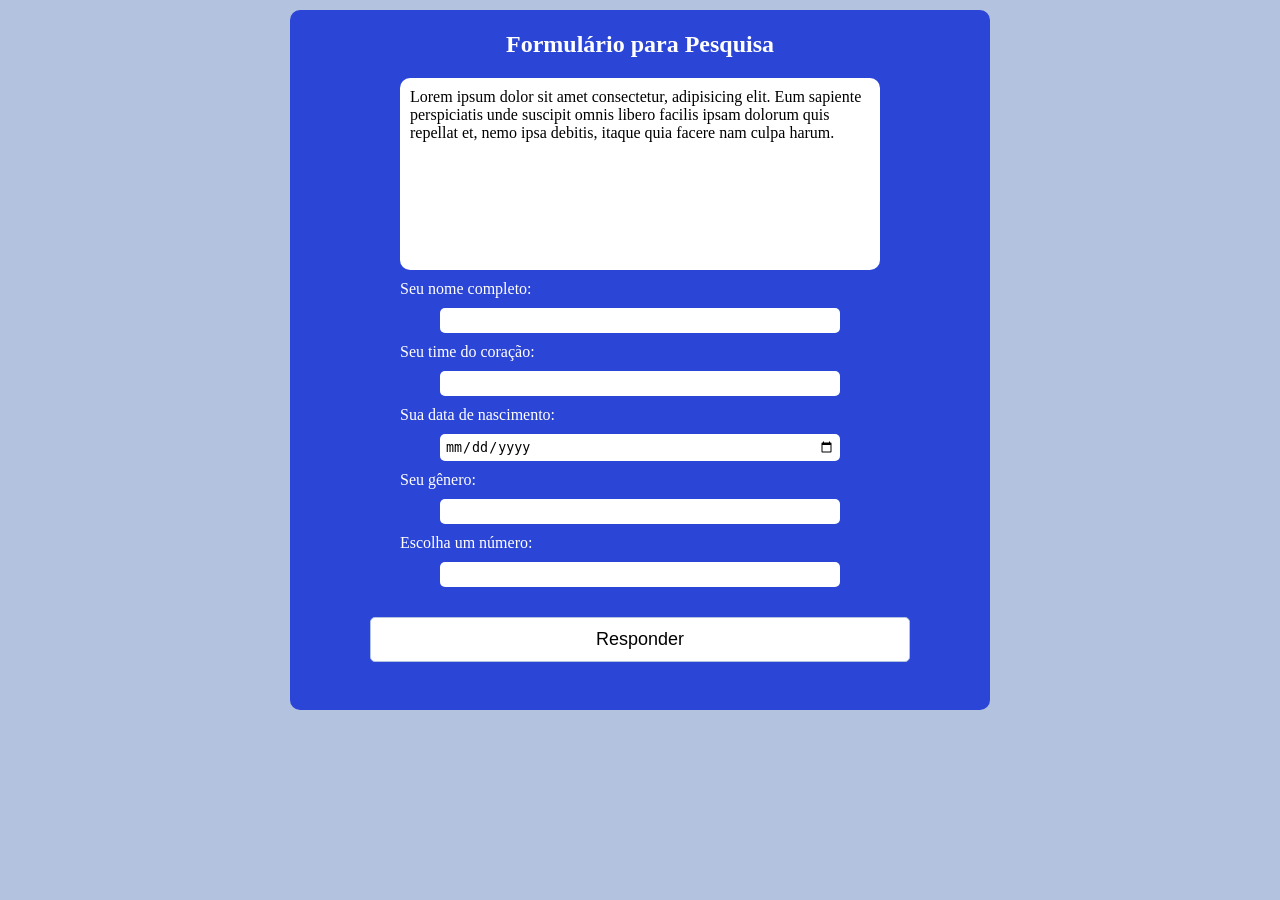
==== index.html @ 25a6675f "Primeiro commit: Estrutura da página." ====
<!DOCTYPE html>
<html lang="pt-BR">
<head>
  <meta charset="UTF-8">
  <meta name="viewport" content="width=device-width, initial-scale=1.0">
  <title>Meu site</title>
  <link rel="stylesheet" href="./assets/css/site.css">
  <script src="./assets/js/index.js" defer></script>
</head>
<body>
  <section class="container">
    <h1>Formulário para Pesquisa</h1>
    
    <p class="paragraf">
    Lorem ipsum dolor sit amet consectetur, adipisicing elit. Eum sapiente perspiciatis unde suscipit omnis libero facilis ipsam dolorum quis repellat et, nemo ipsa debitis, itaque quia facere nam culpa harum.
    </p>

    <form class="forms">

      <label for="nome-usuario">Seu nome completo:</label>
      <input id="nome-usuario" type="text">

      <label for="time-do-coracao">Seu time do coração:</label>
      <input id="time-do-coracao" type="text">
      
      <label for="dataNascimento">Sua data de nascimento:</label>
      <input id="dataNascimento" type="date">
      
      <label for="genero-usuario">Seu gênero:</label>
      <input id="genero-usuario" type="text">
      
      <label for="numero-usuario">Escolha um número:</label>
      <input id="numero-usuario" type="number">
      
    </form>
    
    <div class="comanda">
      <button class="botao" type="submit">Responder</button>
    </div>
  </section>
  
</body>
</html>
---- assets/css/site.css ----
.elms-sans- {
  font-family: "Elms Sans", sans-serif;
  font-optical-sizing: auto;
  font-weight: weight;
  font-style: normal;
}

:root {
  --corBase: rgb(178, 194, 223);
  --corMenu: rgb(43, 69, 214);
}

/* Border-box serve para afastar o conteúdo da borda do elemento.
    Visto que sem ele o padding é somado à width e height aumentando o tamanho do elemento e seu conteúdo fica na borda.
 */

* {
  box-sizing: border-box;
  outline: 0;
}

h1 {
  color: white;
  text-align: center;
}

body {
  margin: 0;
  padding: 0;
  background-color: var(--corBase);
}

/* Tamanho do container */
.container {
  height: 700px;
  max-width: 700px;
  margin: 10px auto;
  padding: 1px;
}

/* Estilo do container */
.container {
  background-color: var(--corMenu);
  color: white;
  border-radius: 10px;
}

form, form input, form label {
  display: block;
  width: 30em;
  margin: 10px auto;
  border: 0;
  border-radius: 5px;
}

.paragraf {
  width: 30em;
  height: 12em;
  margin: 10px auto;
  padding: 10px;
  border-radius: 10px;
}

.paragraf {
  background-color: white;
  color: black;
}


form input:focus {
  outline: 2px solid rgb(9, 1, 46);
}

#nome-usuario, #numero-usuario, #time-do-coracao, #dataNascimento, #genero-usuario {
  padding: 5px;
}

.comanda {
  display: flex;
  justify-content: center;
}

/* configurando botao */
.botao {
  width: 30em;
  height: 2.5em;
  font-size: 18px;
  font-weight: 500;
  margin-top: 20px;
}

/* Estilo do botão */
.botao {
  background-color: rgb(255, 255, 255);
  border: 1px solid var(--corBase);
  border-radius: 5px;
  cursor: pointer;
}

/* Caracteristicas ao selecionar o botão */
.botao:hover {
  background-color: rgb(131, 160, 255);
}

.botao:active {
  background-color: rgb(62, 86, 165);
}
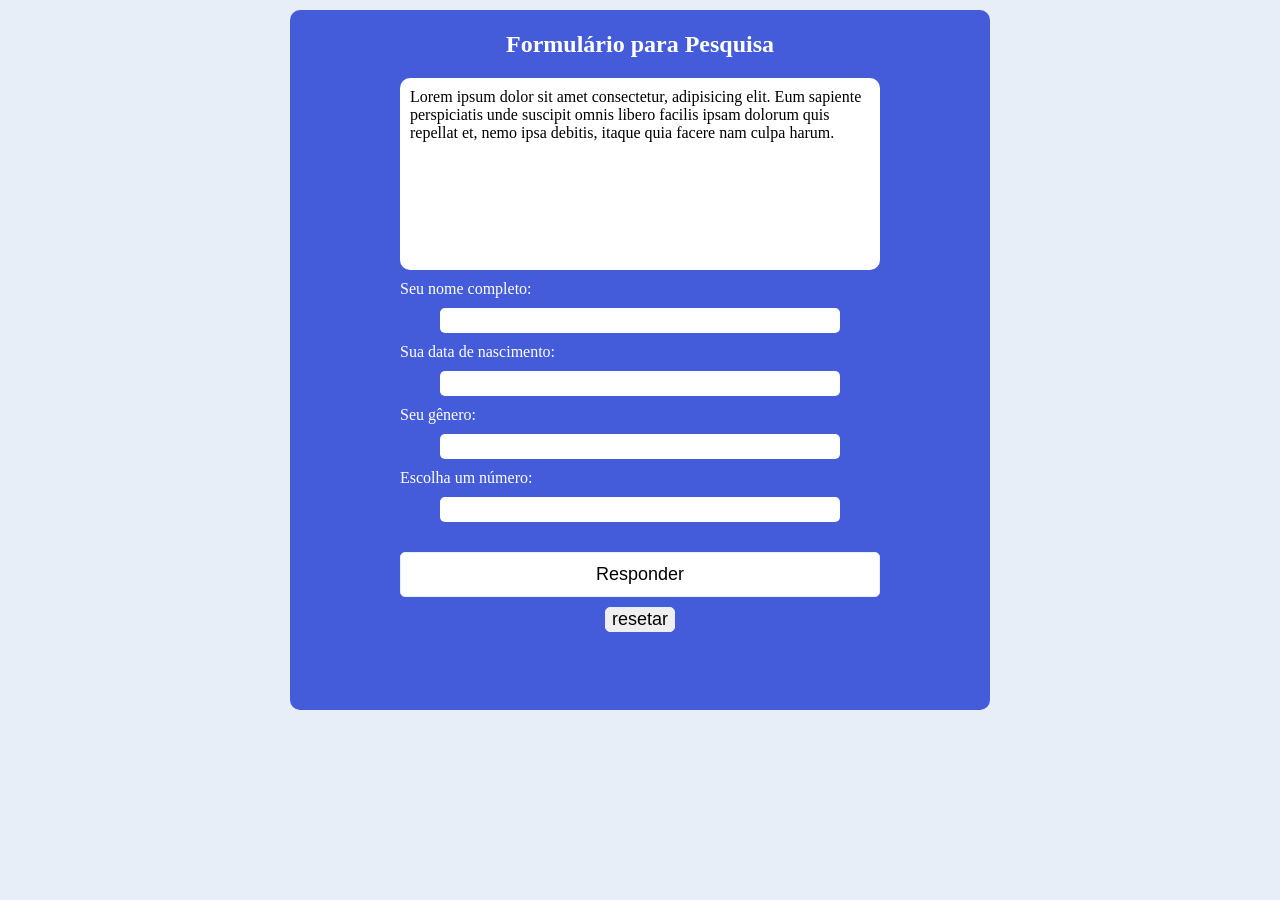
==== commit 8692495b: "feat: Adicionado função com Js ao form." ====
--- a/index.html
+++ b/index.html
@@ -15,16 +15,16 @@
     Lorem ipsum dolor sit amet consectetur, adipisicing elit. Eum sapiente perspiciatis unde suscipit omnis libero facilis ipsam dolorum quis repellat et, nemo ipsa debitis, itaque quia facere nam culpa harum.
     </p>
 
-    <form class="forms">
+    <form class="forms" action="" method="get" autocomplete="off">
 
       <label for="nome-usuario">Seu nome completo:</label>
       <input id="nome-usuario" type="text">
 
-      <label for="time-do-coracao">Seu time do coração:</label>
-      <input id="time-do-coracao" type="text">
+      <!-- <label for="time-do-coracao">Seu time do coração:</label>
+      <input id="time-do-coracao" type="text"> -->
       
       <label for="dataNascimento">Sua data de nascimento:</label>
-      <input id="dataNascimento" type="date">
+      <input id="dataNascimento" type="datetime">
       
       <label for="genero-usuario">Seu gênero:</label>
       <input id="genero-usuario" type="text">
@@ -32,11 +32,16 @@
       <label for="numero-usuario">Escolha um número:</label>
       <input id="numero-usuario" type="number">
       
+      <div class="comanda">
+        <button class="botao" type="submit">Responder</button>
+      </div>
+      
+      <div class="comanda">
+        <button class="reset" type="submit">resetar</button>
+      </div>
+
     </form>
     
-    <div class="comanda">
-      <button class="botao" type="submit">Responder</button>
-    </div>
   </section>
   
 </body>
--- a/assets/css/site.css
+++ b/assets/css/site.css
@@ -7,8 +7,8 @@
 }
 
 :root {
-  --corBase: rgb(178, 194, 223);
-  --corMenu: rgb(43, 69, 214);
+  --corBase: rgb(232, 238, 248);
+  --corMenu: rgba(43, 69, 214, 0.863);
 }
 
 /* Border-box serve para afastar o conteúdo da borda do elemento.
@@ -105,4 +105,23 @@
 
 .botao:active {
   background-color: rgb(62, 86, 165);
+}
+
+.reset {
+  font-size: 18px;
+  font-weight: 500;
+  margin-top: 10px;
+}
+
+.reset {
+  border: 1px solid var(--corBase);
+  border-radius: 5px;
+}
+
+.reset:hover {
+  background-color: rgb(131, 160, 255);
+}
+
+.reset:active {
+  background-color: rgb(62, 86, 165);
 }
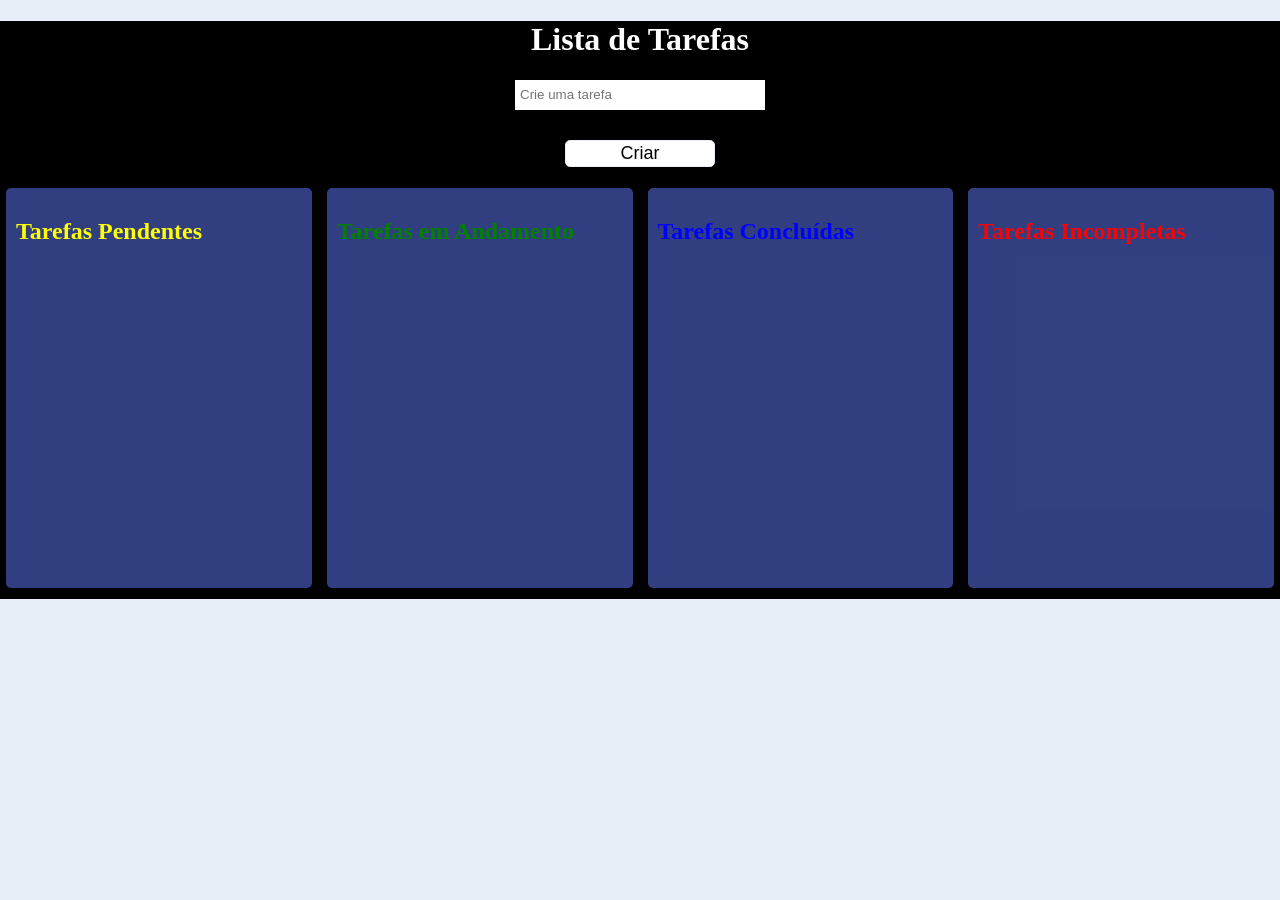
==== commit d1fce792: "feat: Mudando objetivo do site para uma lista de tarefas." ====
--- a/index.html
+++ b/index.html
@@ -8,41 +8,37 @@
   <script src="./assets/js/index.js" defer></script>
 </head>
 <body>
-  <section class="container">
-    <h1>Formulário para Pesquisa</h1>
-    
-    <p class="paragraf">
-    Lorem ipsum dolor sit amet consectetur, adipisicing elit. Eum sapiente perspiciatis unde suscipit omnis libero facilis ipsam dolorum quis repellat et, nemo ipsa debitis, itaque quia facere nam culpa harum.
-    </p>
+  <main class="all">
+    <h1>Lista de Tarefas</h1>
+    <form class="forms" action="" method="get" autocomplete="off">
+      <input id="tarefas-usuario" type="text" placeholder="Crie uma tarefa">
 
-    <form class="forms" action="" method="get" autocomplete="off">
-
-      <label for="nome-usuario">Seu nome completo:</label>
-      <input id="nome-usuario" type="text">
-
-      <!-- <label for="time-do-coracao">Seu time do coração:</label>
-      <input id="time-do-coracao" type="text"> -->
-      
-      <label for="dataNascimento">Sua data de nascimento:</label>
-      <input id="dataNascimento" type="datetime">
-      
-      <label for="genero-usuario">Seu gênero:</label>
-      <input id="genero-usuario" type="text">
-      
-      <label for="numero-usuario">Escolha um número:</label>
-      <input id="numero-usuario" type="number">
-      
-      <div class="comanda">
-        <button class="botao" type="submit">Responder</button>
+      <div class="comand">
+        <button class="botao" type="button">Criar</button>
       </div>
       
-      <div class="comanda">
+      <!-- <div class="comanda">
         <button class="reset" type="submit">resetar</button>
-      </div>
+      </div> -->
+    </form>
+  <section class="board-tasks">
+    <div class="taskPen">
+      <h2 class="h2Pen">Tarefas Pendentes</h2>
+    </div>
 
-    </form>
-    
+    <div class="taskExe">
+      <h2 class="h2Exe">Tarefas em Andamento</h2>
+    </div>
+
+    <div class="concTask">
+      <h2 class="h2Conc">Tarefas Concluídas</h2>
+    </div>
+
+    <div class="taskInc">
+      <h2 class="h2Inc">Tarefas Incompletas</h2>
+    </div>
   </section>
-  
+  <!-- <footer class="rodape"></footer> -->
+  </main>
 </body>
 </html>
--- a/assets/css/site.css
+++ b/assets/css/site.css
@@ -20,9 +20,9 @@
   outline: 0;
 }
 
-h1 {
-  color: white;
-  text-align: center;
+/* tag Main */
+.all {
+  background-color: black ;
 }
 
 body {
@@ -31,60 +31,44 @@
   background-color: var(--corBase);
 }
 
-/* Tamanho do container */
-.container {
-  height: 700px;
-  max-width: 700px;
-  margin: 10px auto;
-  padding: 1px;
+
+h1 {
+  color: white;
+  text-align: center;
 }
 
-/* Estilo do container */
-.container {
-  background-color: var(--corMenu);
-  color: white;
-  border-radius: 10px;
-}
-
-form, form input, form label {
+form, form input {
   display: block;
   width: 30em;
   margin: 10px auto;
   border: 0;
-  border-radius: 5px;
 }
-
-.paragraf {
-  width: 30em;
-  height: 12em;
-  margin: 10px auto;
-  padding: 10px;
-  border-radius: 10px;
-}
-
-.paragraf {
-  background-color: white;
-  color: black;
-}
-
 
 form input:focus {
   outline: 2px solid rgb(9, 1, 46);
 }
 
-#nome-usuario, #numero-usuario, #time-do-coracao, #dataNascimento, #genero-usuario {
+/* input  */
+#tarefas-usuario {
   padding: 5px;
+  width: 250px;
+  min-height: 30px;
 }
 
-.comanda {
+#tarefas-usuario {
+  box-shadow: 2px;
+}
+
+/* div do botão de criar task */
+.comand {
   display: flex;
   justify-content: center;
 }
 
-/* configurando botao */
+/* configurando botao de criar task */
 .botao {
-  width: 30em;
-  height: 2.5em;
+  width: 150px;
+  height: 1.5em;
   font-size: 18px;
   font-weight: 500;
   margin-top: 20px;
@@ -98,30 +82,106 @@
   cursor: pointer;
 }
 
-/* Caracteristicas ao selecionar o botão */
+/* Caracteristicas ao interagir o botão */
 .botao:hover {
   background-color: rgb(131, 160, 255);
 }
 
+/* Caracteristicas ao apertar o botão */
 .botao:active {
   background-color: rgb(62, 86, 165);
 }
 
+/* configurando o botão para limpar o input */
 .reset {
   font-size: 18px;
   font-weight: 500;
   margin-top: 10px;
 }
 
+/* estilo do botão de limpar o input */
 .reset {
   border: 1px solid var(--corBase);
   border-radius: 5px;
 }
 
+/* Caracteristicas ao interagir o botão */
 .reset:hover {
   background-color: rgb(131, 160, 255);
 }
 
+/* Caracteristicas ao apertar o botão */
 .reset:active {
   background-color: rgb(62, 86, 165);
+}
+
+/* Tamanho da section */
+.board-tasks {
+  display: flex;
+  gap: 5px;
+  height: 100%;
+  /* max-width: 700px; */
+  margin: 10px auto;
+  padding: 1px;
+}
+
+/* Estilo da section */
+.board-tasks {
+  background-color: black;
+  color: white;
+  border-radius: 10px;
+}
+
+/* div´s de estado das tasks */
+.taskPen, .taskExe, .concTask, .taskInc {
+  width: 30em;
+  min-height: 400px;
+  max-height: 100%;
+  margin: 10px 5px;
+  padding: 10px;
+  border-radius: 5px;
+}
+
+.h2Pen {
+  color: yellow;
+}
+
+.h2Exe {
+  color: green;
+}
+
+.h2Conc {
+  color: blue;
+}
+
+.h2Inc {
+  color: red;
+}
+
+/* Estilo das div´s */
+.taskPen, .taskExe, .concTask, .taskInc {
+  background-color: rgba(98, 126, 253, 0.507);
+}
+
+.taskAddUser{
+  min-height: 25px;
+  max-height: 100%;
+  margin: 5px;
+  padding: 2px;
+}
+
+.taskAddUser { 
+  background-color: white;
+  color: black;
+}
+
+.textTask {
+  margin: 0px auto;
+}
+
+
+.DelTask {
+  color: red;
+  font-size: 15px;
+  background-color: white;
 }
